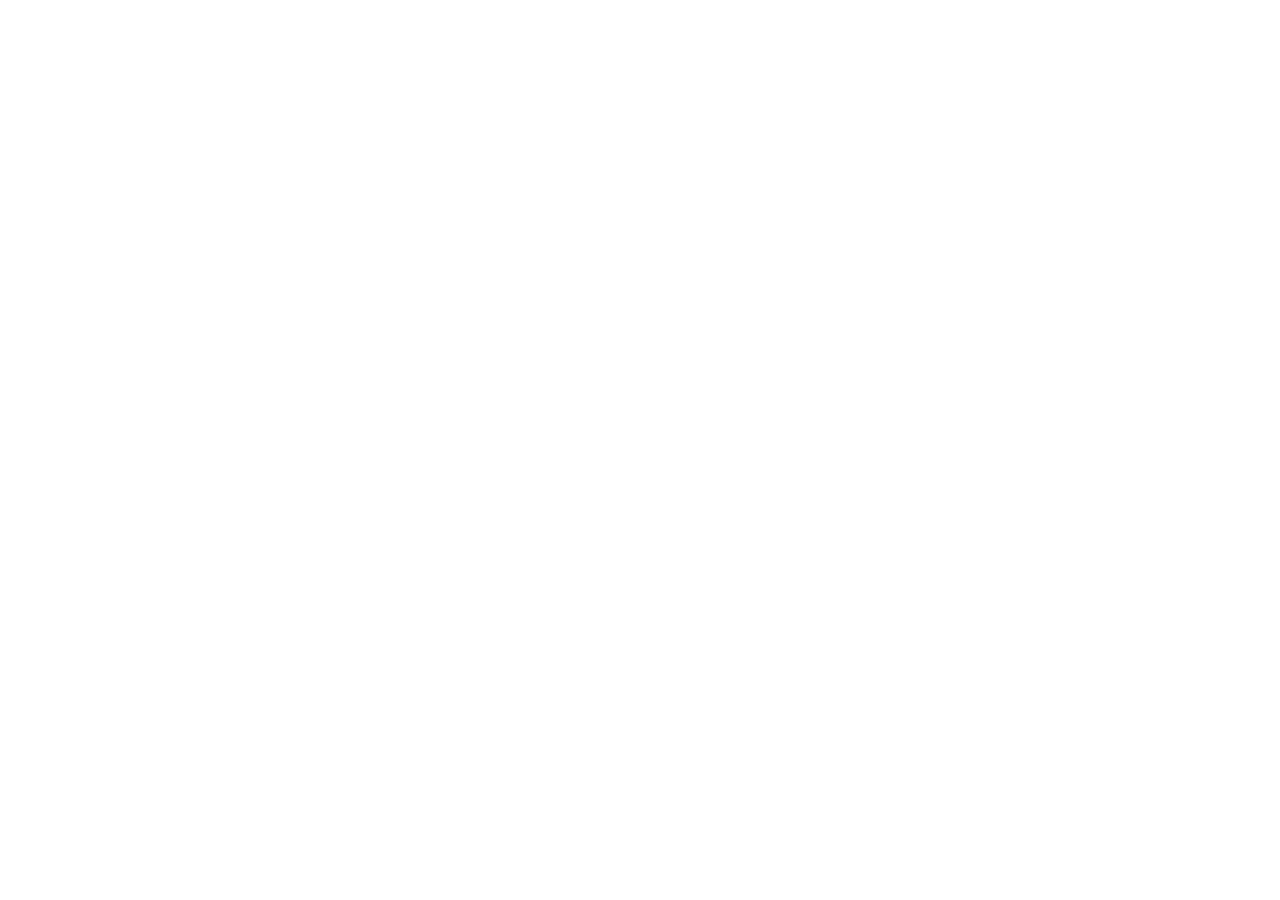
==== WDUnit1/WDLesson1_1Practical/index.html @ b0a89eb8 "upload Unit 1" ====
<!DOCTYPE html>
<!-- WD Lesson 1.1: How do we display text on a web page?
     Resources 
      https://www.w3schools.com/html/html_intro.asp
      https://www.w3schools.com/tags/tag_hr.asp
      https://www.w3schools.com/tags/tag_hn.asp
      https://www.w3schools.com/tags/tag_p.asp
-->

<html>
  <head>
    <!-- Challenge 1: Change the title of the page to Exploring Basic HTML -->
    <title>Page Title</title>
    <link href="style.css" rel="stylesheet" type="text/css" />
    <script src="script.js"></script>

  </head>
  <body>
    <!-- Challenge 2: Create a heading, h1 for Web Technologies -->
    
    
    <!-- Challenge 3: Create a heading, h3 for HTML -->

    <!-- Challenge 4: Create a paragraph explaining what is HTML. At least 3 sentences. -->
    
    <!-- Challenge 4a: Insert a horizontal rule, hr -->

    
    <!-- Challenge 5: Create a heading, h3 for CSS -->
    
    <!-- Challenge 6: Create a paragraph explaining what is CSS.  At least 3 sentences. -->
    
    <!-- Challenge 6a: Insert a horizontal rule, hr -->

    
    <!-- Challenge 7: Create a heading, h3 for JavaScript -->
    
    <!-- Challenge 8: Create a paragraph explaining what is JavaScript.  At least 3 sentences. -->
    
    <!-- Challenge 8a: Insert a horizontal rule, hr -->
    
    
    <!-- Challenge Bonus: Similar to the concepts above add one more web technology using a heading 
     and paragraph.  Here are some suggestions of concepts: ReactJS, JQuery, Bootstrap, AFrame -->
  </body>
</html>
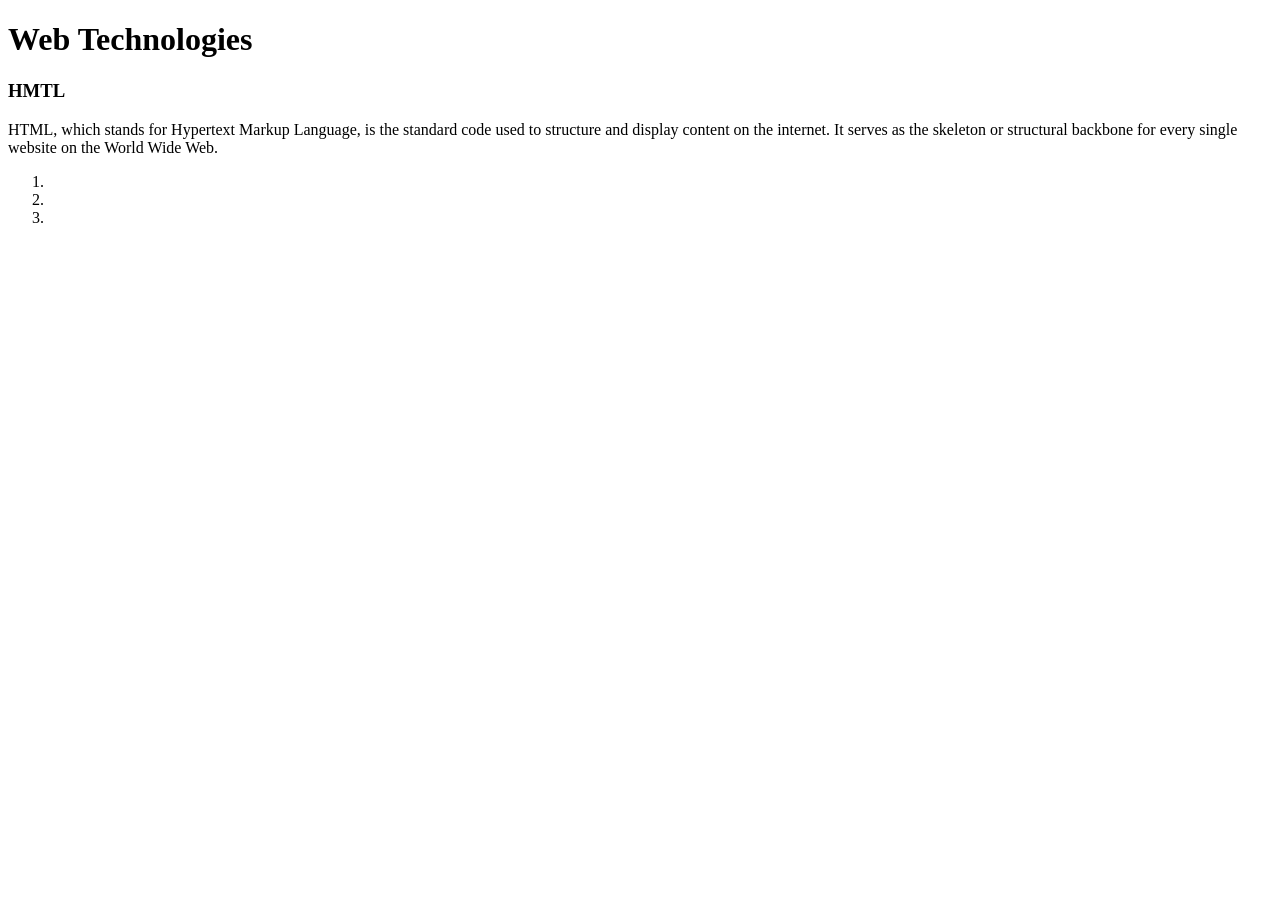
==== commit 0a353524: "Lesson1.1 Practical" ====
--- a/WDUnit1/WDLesson1_1Practical/index.html
+++ b/WDUnit1/WDLesson1_1Practical/index.html
@@ -17,12 +17,17 @@
   </head>
   <body>
     <!-- Challenge 2: Create a heading, h1 for Web Technologies -->
-    
+    <h1> Web Technologies </h1>
     
     <!-- Challenge 3: Create a heading, h3 for HTML -->
-
+    <h3> HMTL </h3>
     <!-- Challenge 4: Create a paragraph explaining what is HTML. At least 3 sentences. -->
-    
+    <P> HTML, which stands for Hypertext Markup Language, is the standard code used to structure and display content on the internet. It serves as the skeleton or structural backbone for every single website on the World Wide Web. </P>
+       <ol>
+          <li> </li>
+          <li> </li>
+          <li> </li>
+         </ol>
     <!-- Challenge 4a: Insert a horizontal rule, hr -->
 
     
